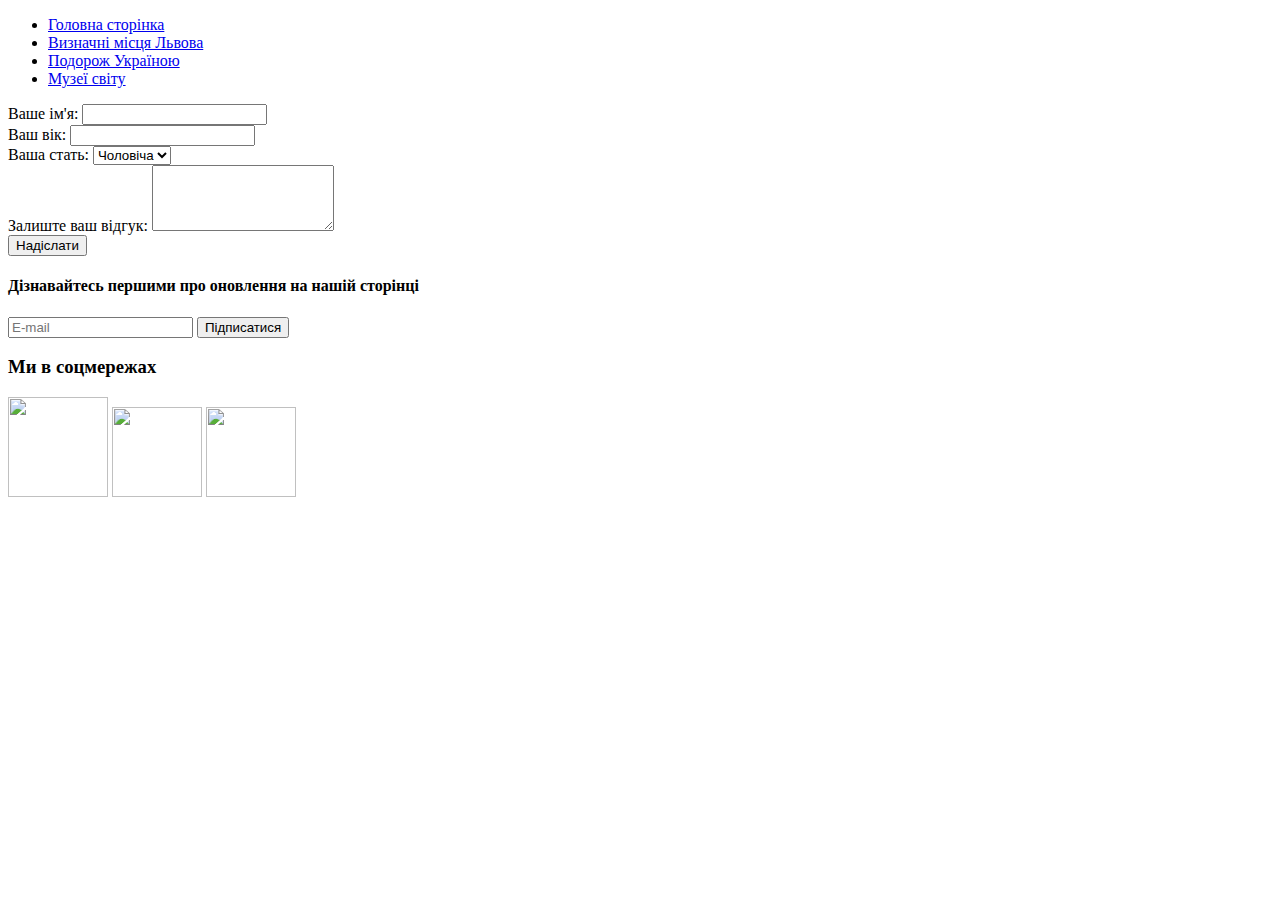
==== lab1/index.html @ b22f680e "Added forms to the main page. Updated information on the page about places of interest in Ukraine" ====
<!DOCTYPE html>
<html lang="en">
<head>
    <meta charset="UTF-8">
    <meta name="viewport" content="width=device-width, initial-scale=1.0">
    <title>Travel</title>
    <link rel="stylesheet" href="/css/style.css">
</head>
<body>
        <header>  
            <ul class="main-menu">
                    <li>
                        <a href="index.html">Головна сторінка</a>
                    </li>
                    <li>
                        <a href="lviv.html">Визначні місця Львова</a>
                    </li>
                    <li>
                        <a href="ukraine.html">Подорож Україною</a>
                    </li>
                    <li>
                        <a href="museum.html">Музеї світу</a>
                    </li>
                </ul>
            
        </header>
    <div>
        <form action="#" method="post" class="survey-form">
            <div class="form-group">
                <label for="name">Ваше ім'я:</label>
                <input type="text" id="name" name="name" required>
            </div>
        
            <div class="form-group">
                <label for="age">Ваш вік:</label>
                <input type="number" id="age" name="age" required>
            </div>
        
            <div class="form-group">
                <label for="gender">Ваша стать:</label>
                <select id="gender" name="gender">
                    <option value="male">Чоловіча</option>
                    <option value="female">Жіноча</option>
                    <option value="other">Інша</option>
                </select>
            </div>
        
            <div class="form-group">
                <label for="feedback">Залиште ваш відгук:</label>
                <textarea id="feedback" name="feedback" rows="4"></textarea>
            </div>
        
            <button type="submit">Надіслати</button>
        </form>
    </div>


        
        <div class="subscribe-container">
            <h4>Дізнавайтесь першими про оновлення на нашій сторінці</h4>
            <form class="subscribe-form" action="your-server-endpoint" method="post">
                <input type="email" id="email" name="email" placeholder="E-mail" required >
                <input type="submit" value="Підписатися">
            </form>
        </div>
        
        
        

        <div class="social-links">
            <h3>Ми в соцмережах</h3>
            <a href="https://www.instagram.com/_vovanto27_/"><img src="/images/inst.jpg" height="100" width="100"></a>
            <a href="https://web.telegram.org/a/#5026616894"><img src="/images/teleg.png" height="90" width="90"></a>
            <a href="https://www.facebook.com/profile.php?id=100056711450707"><img src="/images/face.png" height="90" width="90"></a>
        </div>
        
</body>
</html>
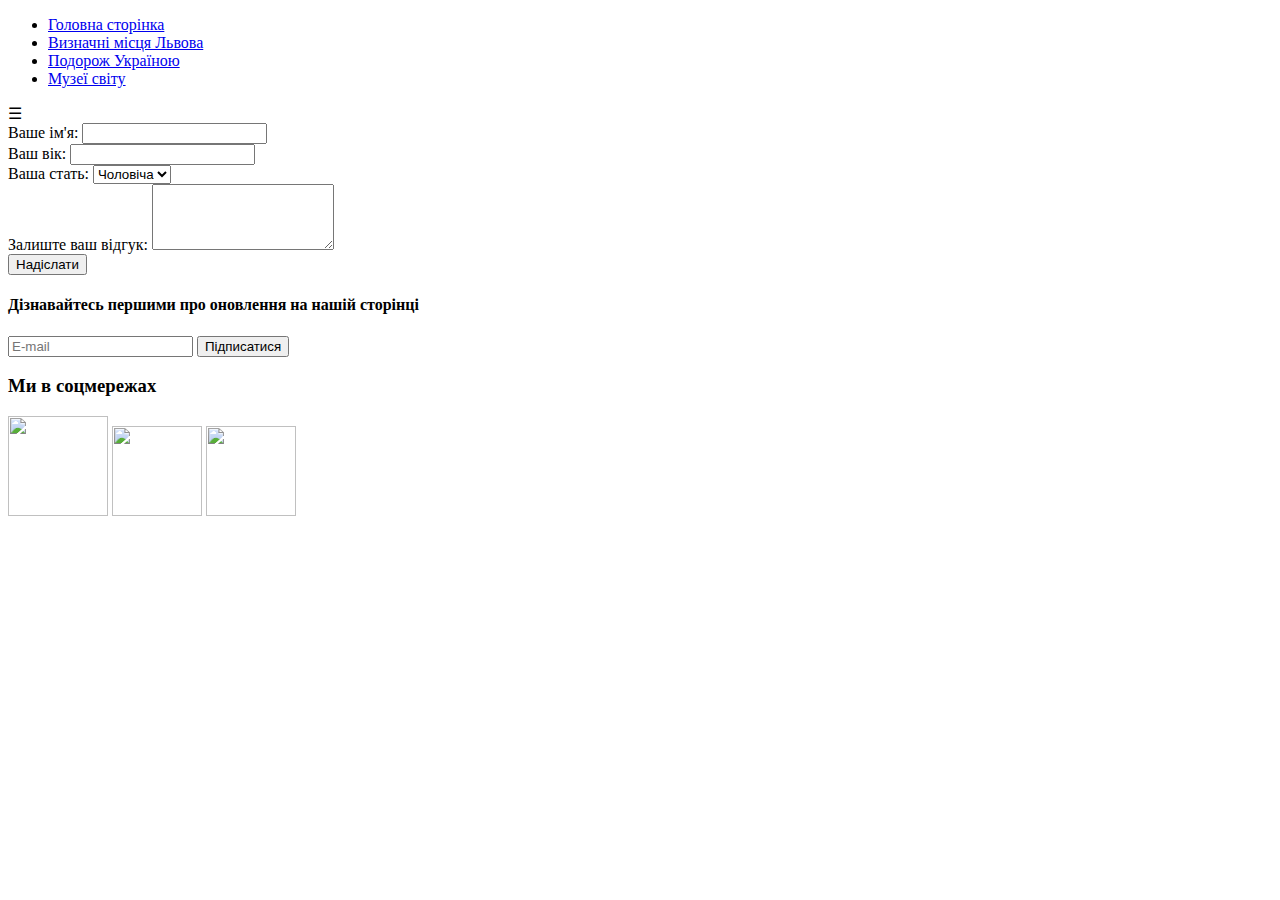
==== commit 95052696: "A media query has been created for the 'header', when the screen size is less than 650px" ====
--- a/lab1/index.html
+++ b/lab1/index.html
@@ -20,9 +20,9 @@
                     </li>
                     <li>
                         <a href="museum.html">Музеї світу</a>
-                    </li>
+                    </li>    
                 </ul>
-            
+                <div class="menu-icon" >&#9776;</div>  
         </header>
     <div>
         <form action="#" method="post" class="survey-form">
@@ -75,4 +75,21 @@
         </div>
         
 </body>
+<!-- <script>document.addEventListener("DOMContentLoaded", function() {
+    // Отримати елементи
+    var menuIcon = document.querySelector('.menu-icon');
+    var mainMenu = document.querySelector('.main-menu');
+
+    // Додати слухач подій для натискання на іконку
+    menuIcon.addEventListener('click', function() {
+        // Переключення відображення/приховування випадаючого списку
+        if (mainMenu.style.display === 'none' || mainMenu.style.display === '') {
+            mainMenu.style.display = 'block';
+        } else {
+            mainMenu.style.display = 'none';
+        }
+    });
+});</script> -->
+
+<script src="/js/script.js"></script>
 </html>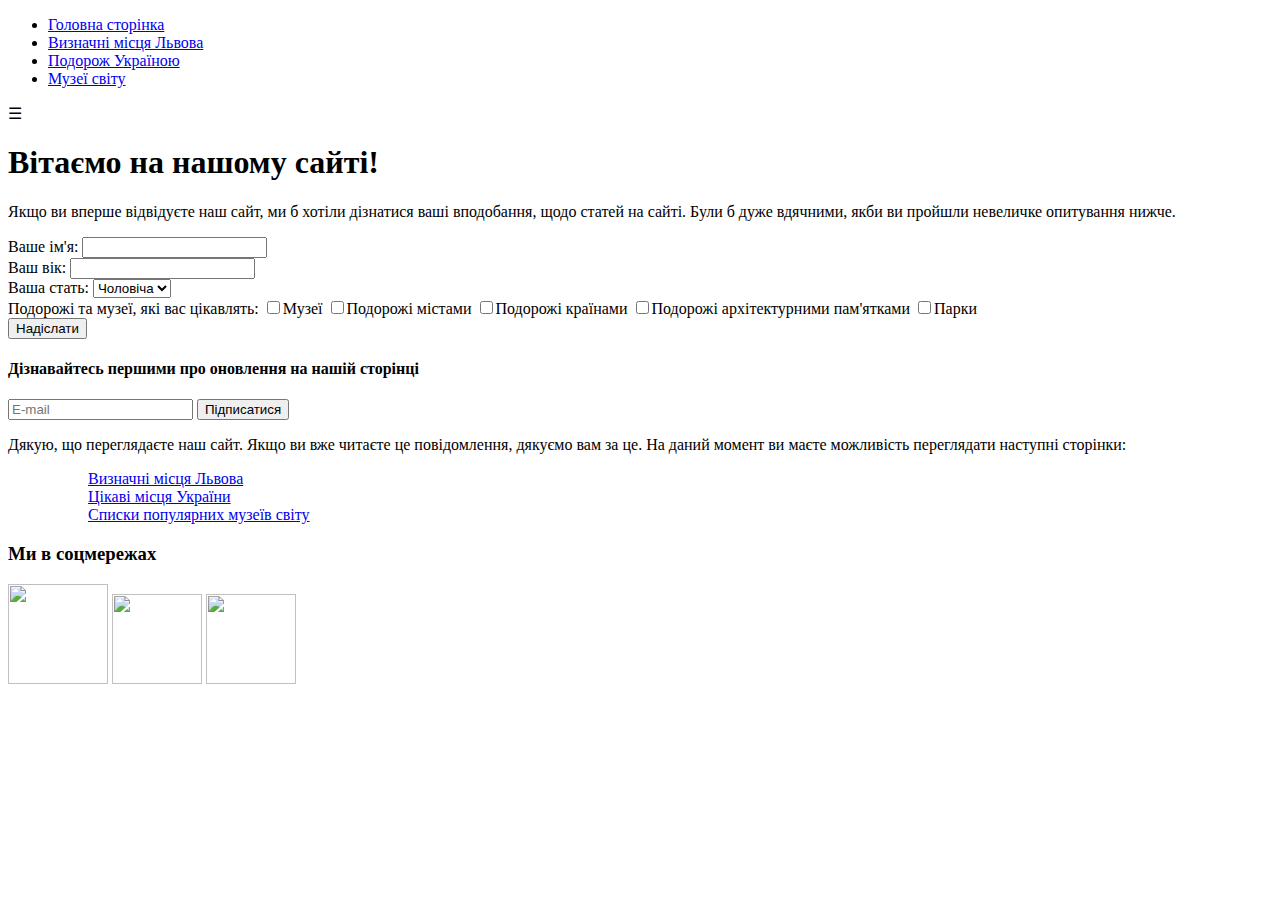
==== commit bd65b484: "Created forms on the main page" ====
--- a/lab1/index.html
+++ b/lab1/index.html
@@ -7,89 +7,102 @@
     <link rel="stylesheet" href="/css/style.css">
 </head>
 <body>
-        <header>  
-            <ul class="main-menu">
-                    <li>
-                        <a href="index.html">Головна сторінка</a>
-                    </li>
-                    <li>
-                        <a href="lviv.html">Визначні місця Львова</a>
-                    </li>
-                    <li>
-                        <a href="ukraine.html">Подорож Україною</a>
-                    </li>
-                    <li>
-                        <a href="museum.html">Музеї світу</a>
-                    </li>    
-                </ul>
-                <div class="menu-icon" >&#9776;</div>  
-        </header>
+    <header>  
+        <ul class="main-menu">
+            <li>
+                <a href="index.html">Головна сторінка</a>
+            </li>
+            <li>
+                <a href="lviv.html">Визначні місця Львова</a>
+            </li>
+            <li>
+                <a href="ukraine.html">Подорож Україною</a>
+            </li>
+            <li>
+                <a href="museum.html">Музеї світу</a>
+            </li>    
+        </ul>
+        <div class="menu-icon">&#9776;</div>  
+    </header>
+
+    <div class="welcome">
+        <h1>Вітаємо на нашому сайті!</h1>
+        <p>Якщо ви вперше відвідуєте наш сайт, ми б хотіли дізнатися ваші вподобання, щодо статей на сайті. Були б дуже вдячними, якби 
+            ви пройшли невеличке опитування нижче.
+        </p>
+    </div>
+    
+       
     <div>
         <form action="#" method="post" class="survey-form">
             <div class="form-group">
                 <label for="name">Ваше ім'я:</label>
                 <input type="text" id="name" name="name" required>
             </div>
-        
+    
             <div class="form-group">
                 <label for="age">Ваш вік:</label>
                 <input type="number" id="age" name="age" required>
             </div>
-        
+    
             <div class="form-group">
                 <label for="gender">Ваша стать:</label>
                 <select id="gender" name="gender">
                     <option value="male">Чоловіча</option>
                     <option value="female">Жіноча</option>
-                    <option value="other">Інша</option>
+                    <option value="other">Інше</option>
                 </select>
             </div>
+       
+            <div class="checkbox-group">
+                <label>Подорожі та музеї, які вас цікавлять:</label>
+                    <input type="checkbox" id="museums" name="interests" value="museums"><label for="museums">Музеї</label>
+                    <input type="checkbox" id="city-travel" name="interests" value="city-travel"><label for="city-travel">Подорожі містами</label>
+                    <input type="checkbox" id="country-travel" name="interests" value="country-travel"><label for="country-travel">Подорожі країнами</label>
+                    <input type="checkbox" id="architectural-sites" name="interests" value="architectural-sites"><label for="architectural-sites">Подорожі архітектурними пам'ятками</label>
+                    <input type="checkbox" id="parks" name="interests" value="parks"><label for="parks">Парки</label>
+            </div>     
+    
+            <button type="submit">Надіслати</button>
+        </form>
+    </div> 
+
         
-            <div class="form-group">
-                <label for="feedback">Залиште ваш відгук:</label>
-                <textarea id="feedback" name="feedback" rows="4"></textarea>
-            </div>
-        
-            <button type="submit">Надіслати</button>
+    <div class="subscribe-container">
+        <h4>Дізнавайтесь першими про оновлення на нашій сторінці</h4>
+        <form class="subscribe-form" action="your-server-endpoint" method="post">
+            <input type="email" id="email" name="email" placeholder="E-mail" required >
+            <input type="submit" value="Підписатися">
         </form>
     </div>
 
-
-        
-        <div class="subscribe-container">
-            <h4>Дізнавайтесь першими про оновлення на нашій сторінці</h4>
-            <form class="subscribe-form" action="your-server-endpoint" method="post">
-                <input type="email" id="email" name="email" placeholder="E-mail" required >
-                <input type="submit" value="Підписатися">
-            </form>
-        </div>
+    <div class="welcome-message">
+        <p>Дякую, що переглядаєте наш сайт. Якщо ви вже читаєте це повідомлення, дякуємо вам за це.
+            На даний момент ви маєте можливість переглядати наступні сторінки:</p>
+        <ul>
+            <ol>
+                <a href="/lviv.html">Визначні місця Львова</a>
+            </ol>
+            <ol>
+                <a href="/ukraine.html">Цікаві місця України</a>
+            </ol>
+            <ol>
+                <a href="/museum.html">Списки популярних музеїв світу</a>
+            </ol>
+        </ul>
+    </div>
+    
         
         
         
 
-        <div class="social-links">
-            <h3>Ми в соцмережах</h3>
-            <a href="https://www.instagram.com/_vovanto27_/"><img src="/images/inst.jpg" height="100" width="100"></a>
-            <a href="https://web.telegram.org/a/#5026616894"><img src="/images/teleg.png" height="90" width="90"></a>
-            <a href="https://www.facebook.com/profile.php?id=100056711450707"><img src="/images/face.png" height="90" width="90"></a>
-        </div>
+    <div class="social-links">
+        <h3>Ми в соцмережах</h3>
+        <a href="https://www.instagram.com/_vovanto27_/"><img src="/images/inst.jpg" height="100" width="100"></a>
+        <a href="https://web.telegram.org/a/#5026616894"><img src="/images/teleg.png" height="90" width="90"></a>
+        <a href="https://www.facebook.com/profile.php?id=100056711450707"><img src="/images/face.png" height="90" width="90"></a>
+    </div>
         
 </body>
-<!-- <script>document.addEventListener("DOMContentLoaded", function() {
-    // Отримати елементи
-    var menuIcon = document.querySelector('.menu-icon');
-    var mainMenu = document.querySelector('.main-menu');
-
-    // Додати слухач подій для натискання на іконку
-    menuIcon.addEventListener('click', function() {
-        // Переключення відображення/приховування випадаючого списку
-        if (mainMenu.style.display === 'none' || mainMenu.style.display === '') {
-            mainMenu.style.display = 'block';
-        } else {
-            mainMenu.style.display = 'none';
-        }
-    });
-});</script> -->
-
 <script src="/js/script.js"></script>
 </html>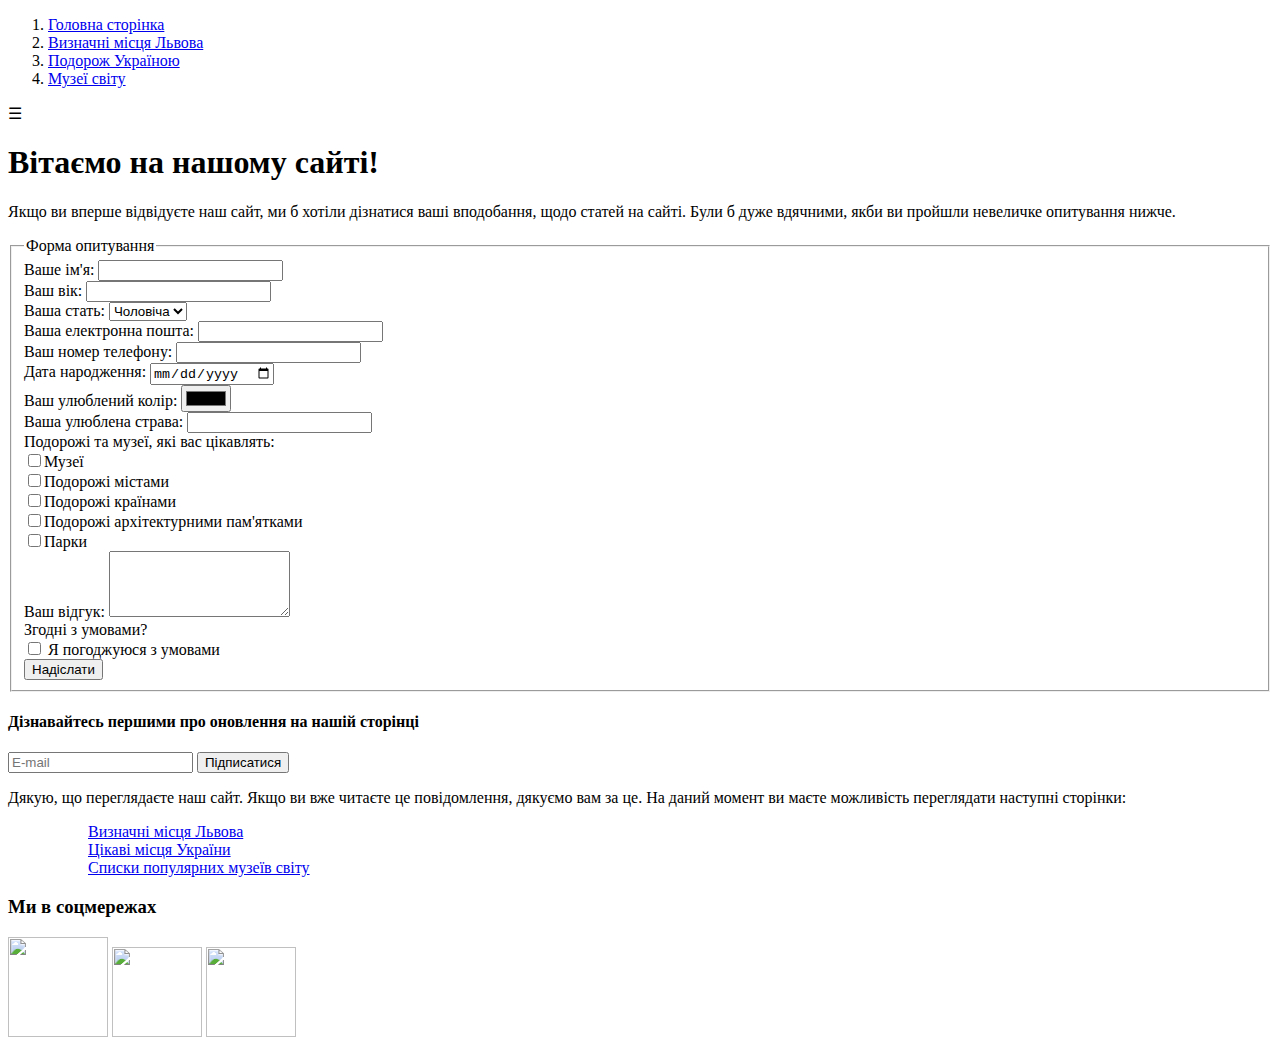
==== commit 2a8efba9: "Updated survey form" ====
--- a/lab1/index.html
+++ b/lab1/index.html
@@ -8,7 +8,7 @@
 </head>
 <body>
     <header>  
-        <ul class="main-menu">
+        <ol class="main-menu">
             <li>
                 <a href="index.html">Головна сторінка</a>
             </li>
@@ -21,7 +21,7 @@
             <li>
                 <a href="museum.html">Музеї світу</a>
             </li>    
-        </ul>
+        </ol>
         <div class="menu-icon">&#9776;</div>  
     </header>
 
@@ -30,41 +30,88 @@
         <p>Якщо ви вперше відвідуєте наш сайт, ми б хотіли дізнатися ваші вподобання, щодо статей на сайті. Були б дуже вдячними, якби 
             ви пройшли невеличке опитування нижче.
         </p>
-    </div>
-    
-       
+    </div> 
+
     <div>
         <form action="#" method="post" class="survey-form">
-            <div class="form-group">
-                <label for="name">Ваше ім'я:</label>
-                <input type="text" id="name" name="name" required>
-            </div>
-    
-            <div class="form-group">
-                <label for="age">Ваш вік:</label>
-                <input type="number" id="age" name="age" required>
-            </div>
-    
-            <div class="form-group">
-                <label for="gender">Ваша стать:</label>
-                <select id="gender" name="gender">
-                    <option value="male">Чоловіча</option>
-                    <option value="female">Жіноча</option>
-                    <option value="other">Інше</option>
-                </select>
-            </div>
-       
-            <div class="checkbox-group">
-                <label>Подорожі та музеї, які вас цікавлять:</label>
-                    <input type="checkbox" id="museums" name="interests" value="museums"><label for="museums">Музеї</label>
-                    <input type="checkbox" id="city-travel" name="interests" value="city-travel"><label for="city-travel">Подорожі містами</label>
-                    <input type="checkbox" id="country-travel" name="interests" value="country-travel"><label for="country-travel">Подорожі країнами</label>
-                    <input type="checkbox" id="architectural-sites" name="interests" value="architectural-sites"><label for="architectural-sites">Подорожі архітектурними пам'ятками</label>
-                    <input type="checkbox" id="parks" name="interests" value="parks"><label for="parks">Парки</label>
-            </div>     
-    
-            <button type="submit">Надіслати</button>
+            <fieldset>
+                <legend>Форма опитування</legend>
+                <div class="form-group">
+                    <label for="name">Ваше ім'я:</label>
+                    <input type="text" id="name" name="name" required>
+                </div>
+            
+                <div class="form-group">
+                    <label for="age">Ваш вік:</label>
+                    <input type="number" id="age" name="age" required>
+                </div>
+            
+                <div class="form-group">
+                    <label for="gender">Ваша стать:</label>
+                    <select id="gender" name="gender">
+                        <option value="male">Чоловіча</option>
+                        <option value="female">Жіноча</option>
+                        <option value="other">Інше</option>
+                    </select>
+                </div>
+            
+                <div class="form-group">
+                    <label for="email">Ваша електронна пошта:</label>
+                    <input type="email" id="email" name="email" required>
+                </div>
+            
+                <div class="form-group">
+                    <label for="phone">Ваш номер телефону:</label>
+                    <input type="tel" id="phone" name="phone" required>
+                </div>
+            
+                <div class="form-group">
+                    <label for="birthdate">Дата народження:</label>
+                    <input type="date" id="birthdate" name="birthdate" required>
+                </div>
+            
+                <div class="form-group">
+                    <label for="favorite-color">Ваш улюблений колір:</label>
+                    <input type="color" id="favorite-color" name="favorite-color" required>
+                </div>
+            
+                <div class="form-group">
+                    <label for="food-preference">Ваша улюблена страва:</label>
+                    <input list="food-list" id="food-preference" name="food-preference" required>
+                    <datalist id="food-list">
+                        <option value="Піца">
+                        <option value="Суші">
+                        <option value="Стейк">
+                        <option value="Паста">
+                        <option value="Салат">
+                    </datalist>
+                </div>
+
+                <div class="checkbox-group">
+                    <label>Подорожі та музеї, які вас цікавлять:</label>
+                        <br><input type="checkbox" id="museums" name="interests" value="museums"><label for="museums">Музеї</label>
+                        <br><input type="checkbox" id="city-travel" name="interests" value="city-travel"><label for="city-travel">Подорожі містами</label>
+                        <br><input type="checkbox" id="country-travel" name="interests" value="country-travel"><label for="country-travel">Подорожі країнами</label>
+                        <br><input type="checkbox" id="architectural-sites" name="interests" value="architectural-sites"><label for="architectural-sites">Подорожі архітектурними пам'ятками</label>
+                        <br><input type="checkbox" id="parks" name="interests" value="parks"><label for="parks">Парки</label>
+                </div>     
+            
+                <div class="form-group">
+                    <label for="feedback">Ваш відгук:</label>
+                    <textarea id="feedback" name="feedback" rows="4"></textarea>
+                </div>
+            
+                <div class="checkbox-group">
+                    <label for="agree">Згодні з умовами?</label>
+                    <br><input type="checkbox" id="agree" name="agree" required>
+                    <label for="agree">Я погоджуюся з умовами</label>
+                </div>
+            
+                <button type="submit">Надіслати</button>
+            </fieldset>
         </form>
+
+        
     </div> 
 
         
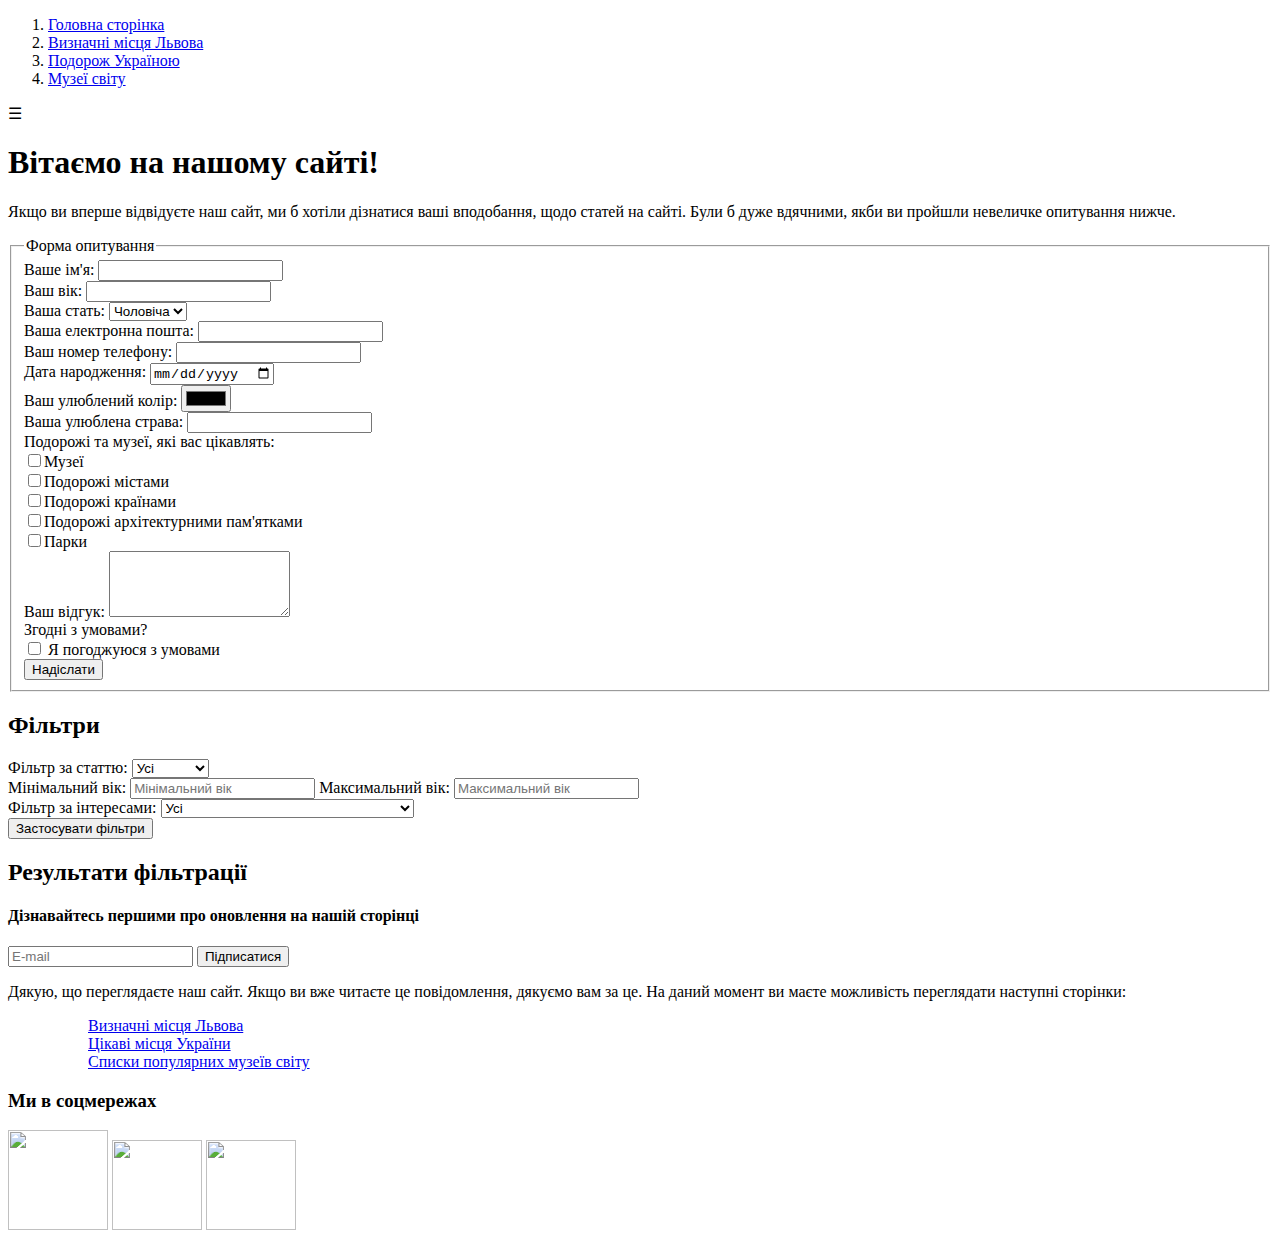
==== commit 0a06ad79: "Final version of the survey" ====
--- a/lab1/index.html
+++ b/lab1/index.html
@@ -114,6 +114,40 @@
         
     </div> 
 
+    <div id="filter-container">
+        <h2>Фільтри</h2>
+        <label for="gender-filter">Фільтр за статтю:</label>
+        <select id="gender-filter">
+            <option value="all">Усі</option>
+            <option value="male">Чоловіки</option>
+            <option value="female">Жінки</option>
+            <option value="other">Інше</option>
+        </select>
+        <br>
+        <label for="min-age-filter">Мінімальний вік:</label>
+        <input type="number" id="min-age-filter" placeholder="Мінімальний вік">
+        <label for="max-age-filter">Максимальний вік:</label>
+        <input type="number" id="max-age-filter" placeholder="Максимальний вік">
+        <br>
+        <label for="interests-filter">Фільтр за інтересами:</label>
+        <select id="interests-filter">
+            <option value="all">Усі</option>
+            <option value="museums">Музеї</option>
+            <option value="city-travel">Подорожі містами</option>
+            <option value="country-travel">Подорожі країнами</option>
+            <option value="architectural-sites">Подорожі архітектурними пам'ятками</option>
+            <option value="parks">Парки</option>
+        </select>
+        <br>
+        
+        <button id="apply-filters-btn" type="button">Застосувати фільтри</button>
+    </div>
+
+    <div id="results-container">
+        <h2>Результати фільтрації</h2>
+        <ul id="survey-results"></ul>
+    </div>
+
         
     <div class="subscribe-container">
         <h4>Дізнавайтесь першими про оновлення на нашій сторінці</h4>
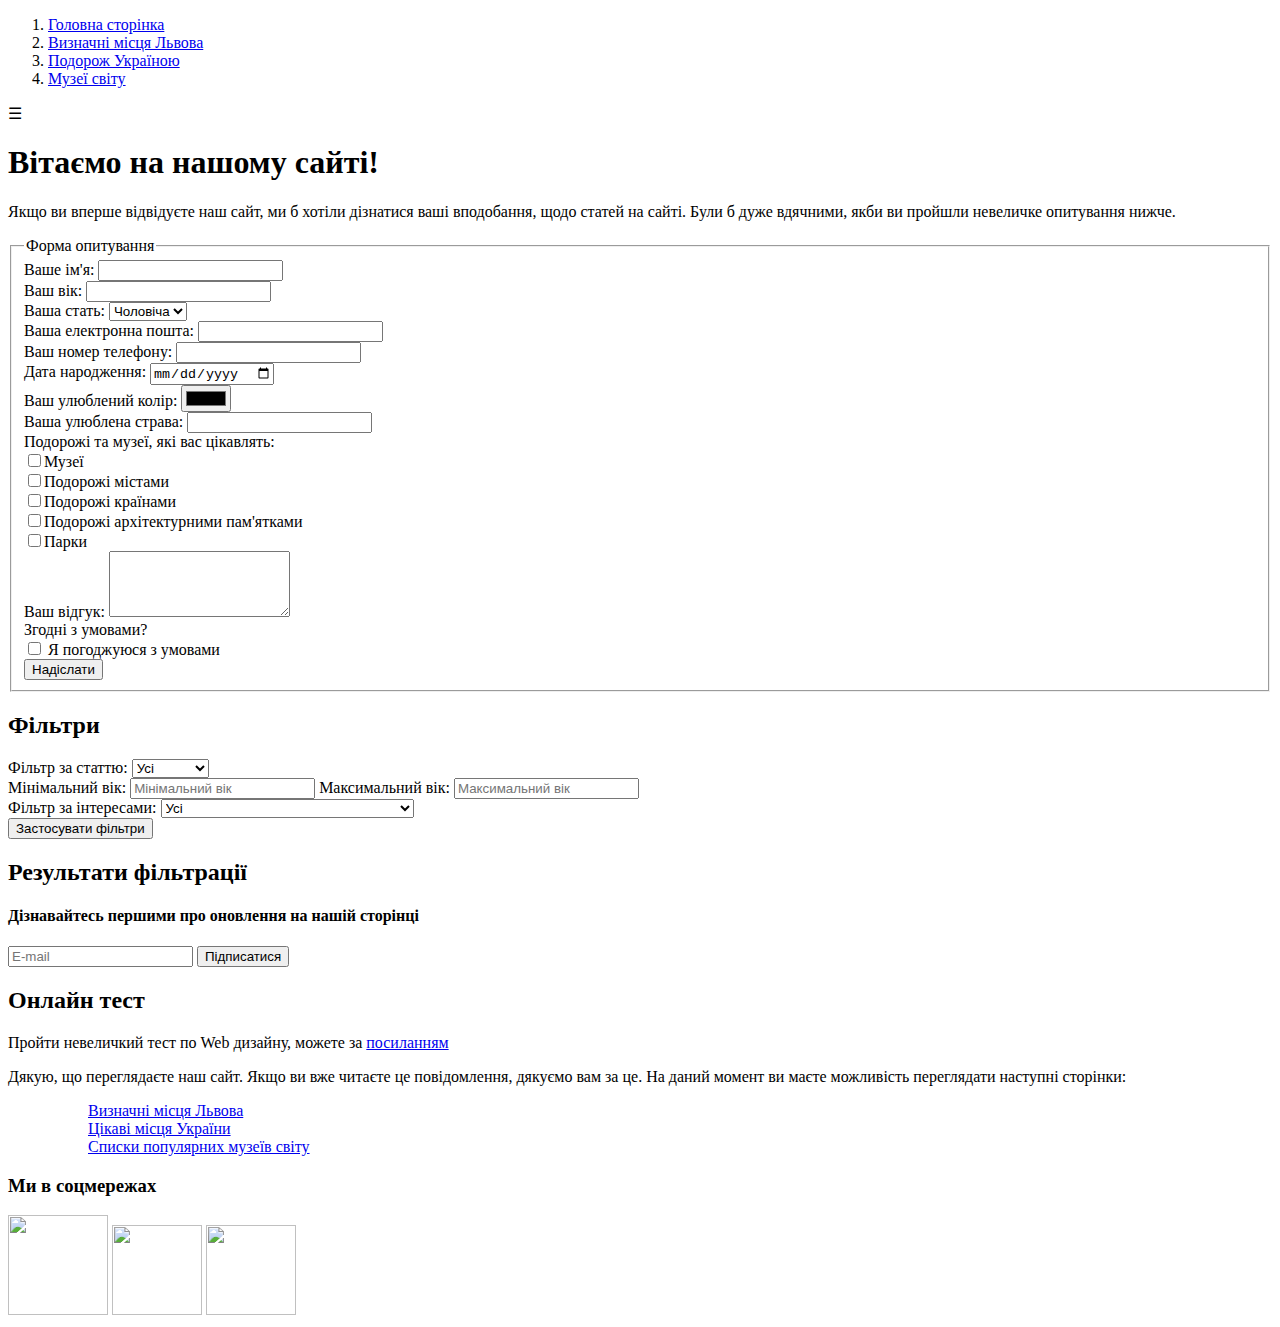
==== commit e803581c: "Created a test from a json file" ====
--- a/lab1/index.html
+++ b/lab1/index.html
@@ -157,6 +157,12 @@
         </form>
     </div>
 
+    <div class="test-info">
+        <h2>Онлайн тест</h2>
+        <p>Пройти невеличкий тест по Web дизайну, можете за <a href="/test.html">посиланням</a></p>
+    </div>
+    
+
     <div class="welcome-message">
         <p>Дякую, що переглядаєте наш сайт. Якщо ви вже читаєте це повідомлення, дякуємо вам за це.
             На даний момент ви маєте можливість переглядати наступні сторінки:</p>
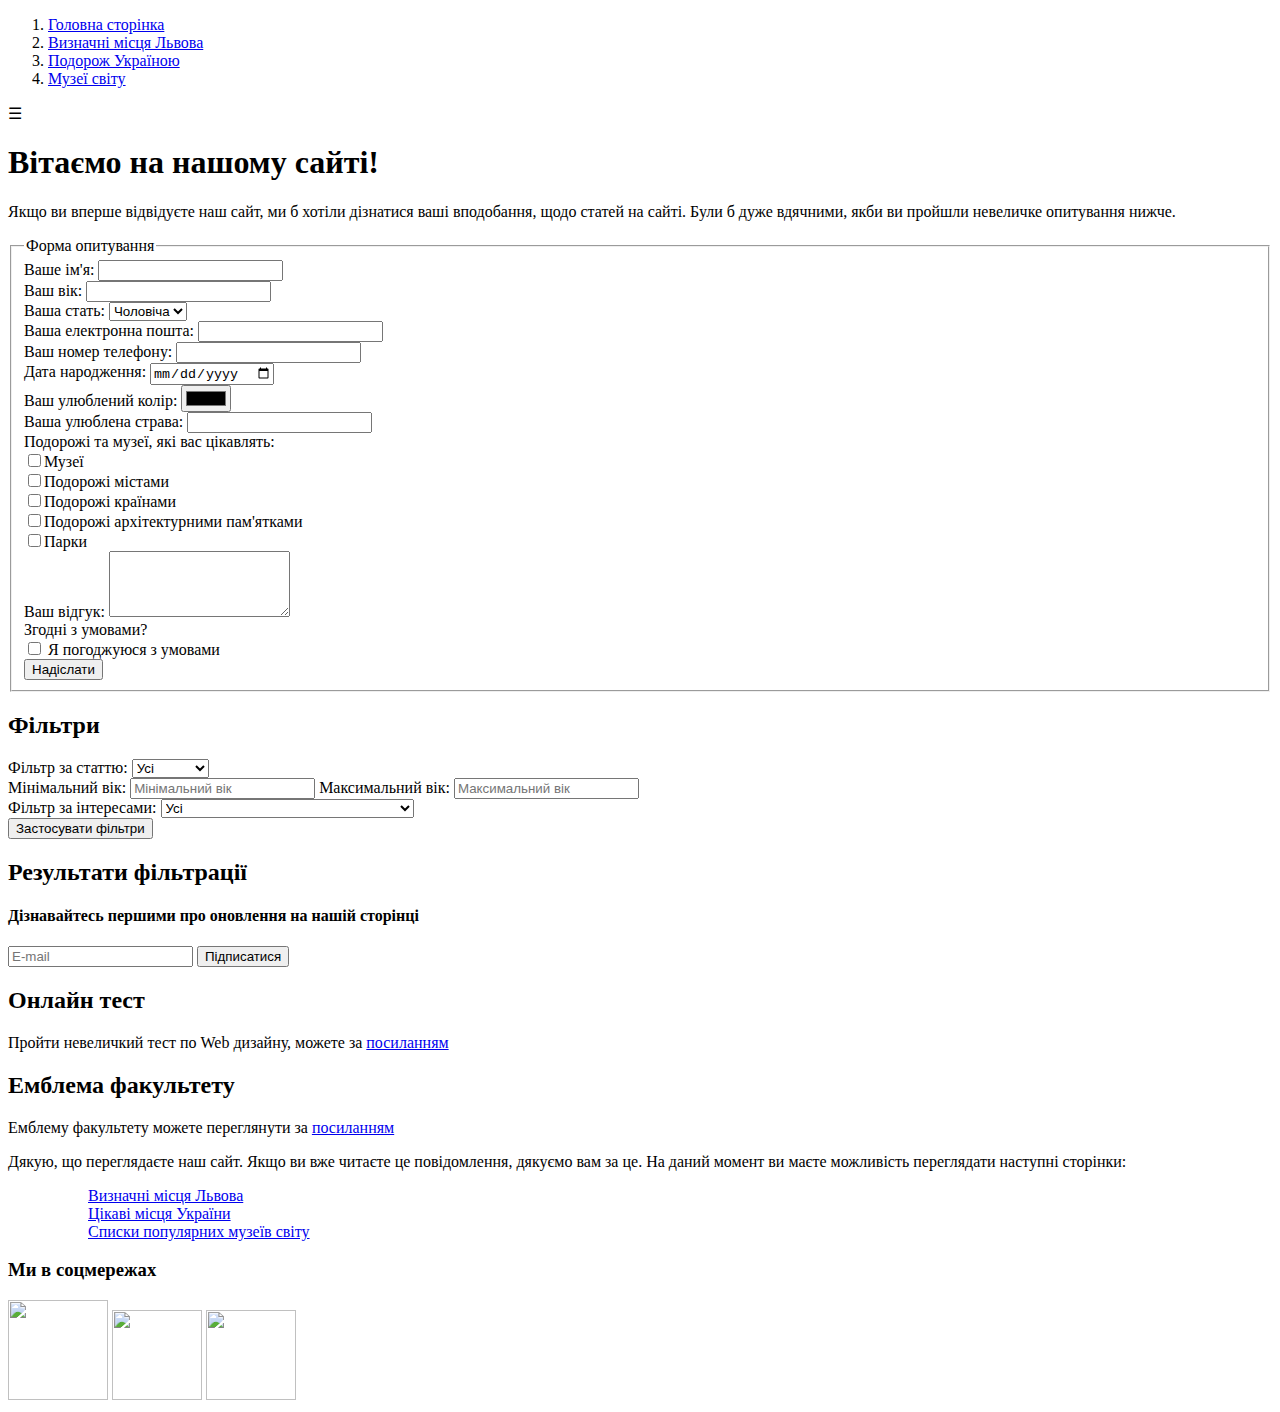
==== commit 346e9bbe: "A small fragment of the faculty emblem is drawn in vector graphics in svg tags" ====
--- a/lab1/index.html
+++ b/lab1/index.html
@@ -162,6 +162,10 @@
         <p>Пройти невеличкий тест по Web дизайну, можете за <a href="/test.html">посиланням</a></p>
     </div>
     
+    <div class="test-info">
+        <h2>Емблема факультету</h2>
+        <p>Емблему факультету можете переглянути за <a href="/svg.html">посиланням</a></p>
+    </div>
 
     <div class="welcome-message">
         <p>Дякую, що переглядаєте наш сайт. Якщо ви вже читаєте це повідомлення, дякуємо вам за це.
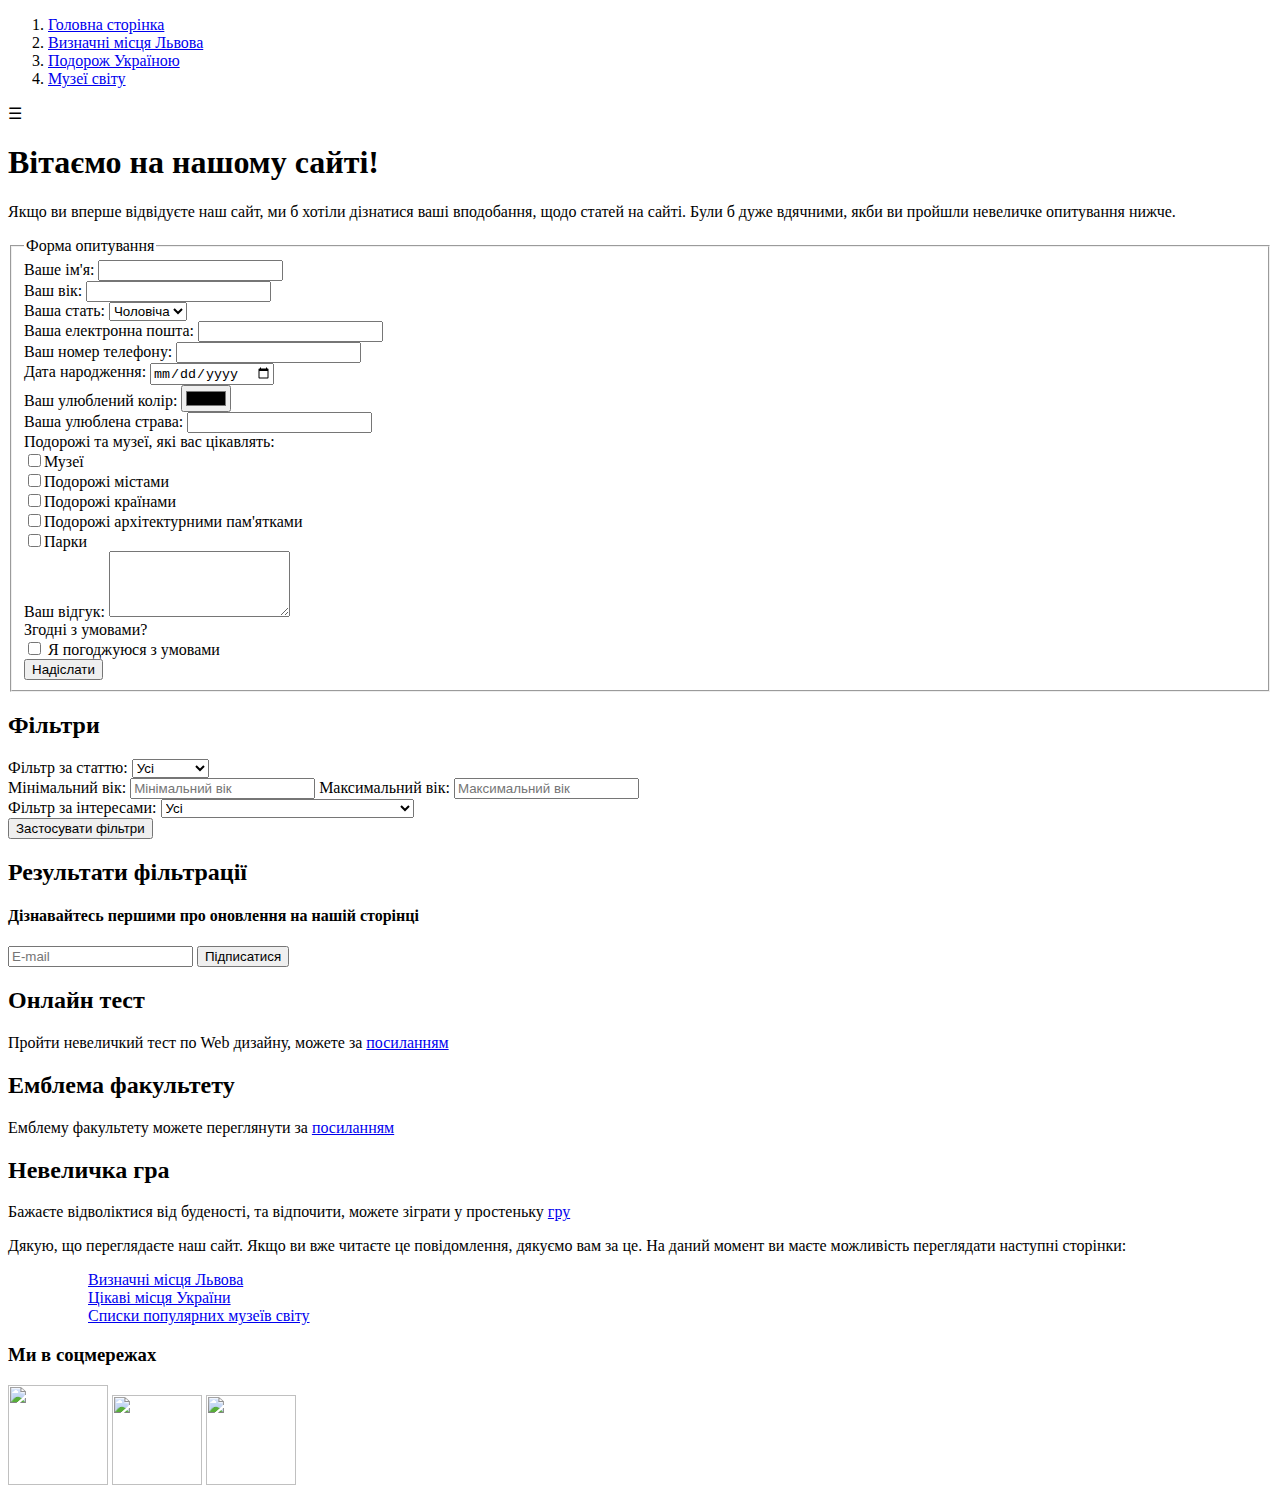
==== commit dc318b61: "The basic structure of the game has been created" ====
--- a/lab1/index.html
+++ b/lab1/index.html
@@ -167,6 +167,11 @@
         <p>Емблему факультету можете переглянути за <a href="/svg.html">посиланням</a></p>
     </div>
 
+    <div class="test-info">
+        <h2>Невеличка гра</h2>
+        <p>Бажаєте відволіктися від буденості, та відпочити, можете зіграти у простеньку <a href="/game.html">гру</a></p>
+    </div>
+
     <div class="welcome-message">
         <p>Дякую, що переглядаєте наш сайт. Якщо ви вже читаєте це повідомлення, дякуємо вам за це.
             На даний момент ви маєте можливість переглядати наступні сторінки:</p>
